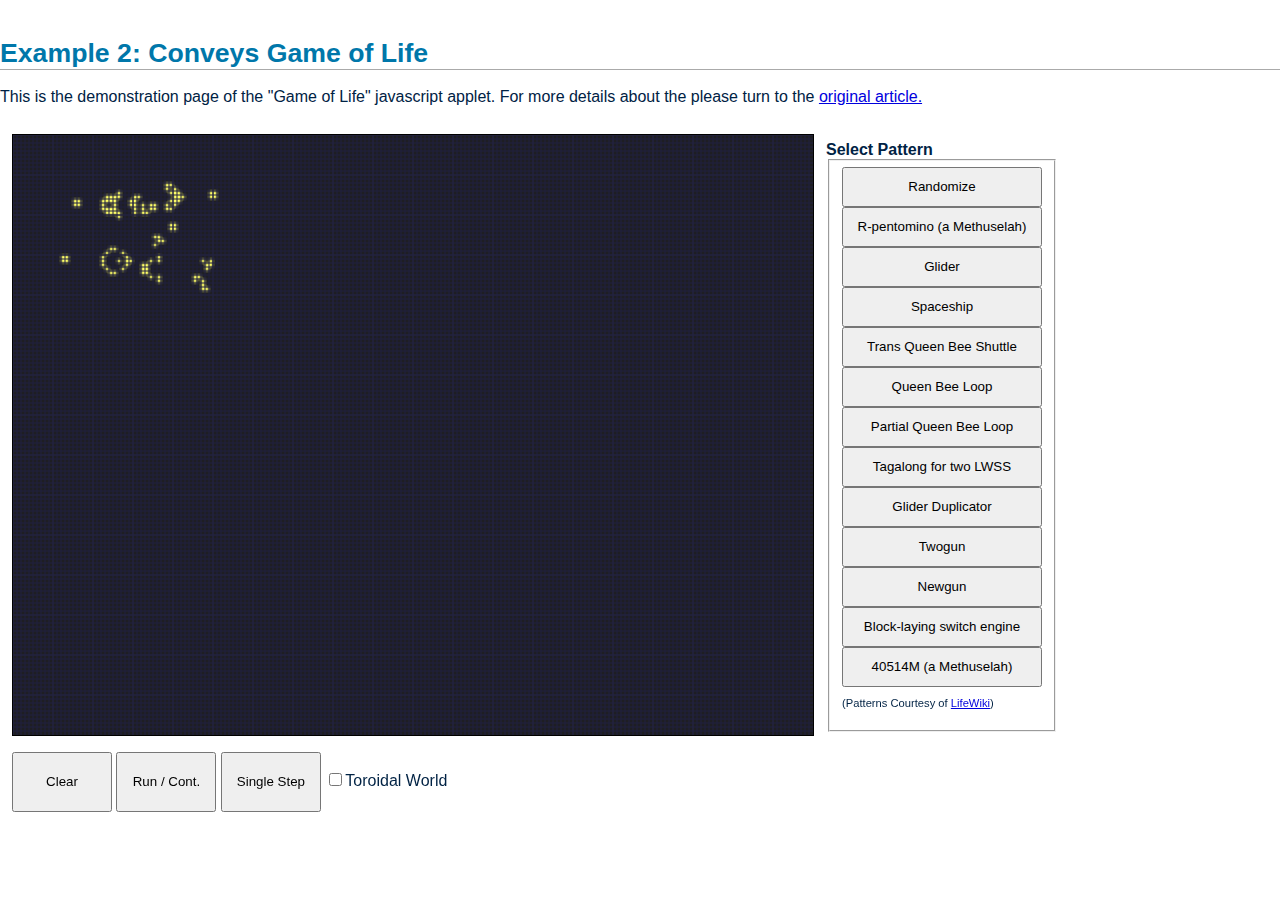
==== game_of_life.html @ 3c7661e5 "complete page update" ====
<!DOCTYPE html>
<html>
<head>
  <meta charset="utf-8"/>
  <script type="text/javascript" src="./javascript_samples/game_of_life/game_of_life.js"></script>
  <link rel="stylesheet" type="text/css" href="./styles/index.css"/>
  <link rel="stylesheet" type="text/css" href="./styles/article.css"/>
  <style type="text/css">
      canvas { border: 1px solid black; }
  </style>
</head>
<body class="article">
  <h1 class="article_caption">Example 2: Conveys Game of Life</h1>
  <p>
  This is the demonstration page of the "Game of Life" javascript applet. For more details about 
  the please turn to the <a href="http://articles.beltoforion.de/article.php?a=game_of_life" target="_blank">original article.</a>
  </p>

  <table  class="noborder">
   <tr>
     <td  class="noborder"><canvas id="cvMain" width="800" height="600"/></td>
     <td class="noborder">
       <b>Select Pattern</b><br/>
       <fieldset>
         <input type="button"   value="Randomize"                  onclick="cmd='random';" style="width:200px;height:40px;"/><br/>
         <input type="button"   value="R-pentomino (a Methuselah)" onclick="cmd='pat1';"   style="width:200px;height:40px;"/><br/>
         <input type="button"   value="Glider"                     onclick="cmd='pat2';"   style="width:200px;height:40px;"/><br/>
         <input type="button"   value="Spaceship"                  onclick="cmd='pat3';"   style="width:200px;height:40px;"/><br/>
         <input type="button"   value="Trans Queen Bee Shuttle"    onclick="cmd='pat4';"   style="width:200px;height:40px;"/><br/>
         <input type="button"   value="Queen Bee Loop"             onclick="cmd='pat5';"   style="width:200px;height:40px;"/><br/>
         <input type="button"   value="Partial Queen Bee Loop"     onclick="cmd='pat6';"   style="width:200px;height:40px;"/><br/>
         <input type="button"   value="Tagalong for two LWSS"      onclick="cmd='pat7';"   style="width:200px;height:40px;"/><br/>
         <input type="button"   value="Glider Duplicator"          onclick="cmd='pat8';"   style="width:200px;height:40px;"/><br/>
         <input type="button"   value="Twogun"                     onclick="cmd='pat9';"   style="width:200px;height:40px;"/><br/>
         <input type="button"   value="Newgun"                     onclick="cmd='pat10';"  style="width:200px;height:40px;"/><br/>
         <input type="button"   value="Block-laying switch engine" onclick="cmd='pat11';"  style="width:200px;height:40px;"/><br/>
         <input type="button"   value="40514M (a Methuselah)"      onclick="cmd='pat12';"  style="width:200px;height:40px;"/>
         <p class="annotation" style="margin-top:10px; font-size:70%;">
         (Patterns Courtesy of <a href="http://www.conwaylife.com/wiki/Main_Page">LifeWiki</a>)
         </p>
       </fieldset>
     </td>
   </tr>

   <tr>
     <td class="noborder">
        <input type="button"   value="Clear"        onclick="cmd='clear';"  style="width:100px; height:60px;"/>
        <input type="button"   value="Run / Cont."  onclick="cmd='run';"    style="width:100px; height:60px;"/>
        <input type="button"   value="Single Step"  onclick="cmd='single';" style="width:100px; height:60px;"/>
        <label style="width:100px; height:60px;"><input id="cbToroidal" type="checkbox" checked="true" onclick="cmd='update';"/>Toroidal World</label>
     </td>
   </tr>
</table>
  <script>
  game_of_life( { cvid        : 'cvMain',
                  is_running  : true,
                  is_torodial : true,
                  delay       : 20,  
                  cells_x     : 200,
                  cells_y     : 200 * 0.75 }, 
                 null );
  </script>
</body>
</html>
---- styles/index.css ----
/*
 *  Links
 */

a.article_link_box {
   position:relative;
   text-decoration: none;
   display:table-cell;
   vertical-align:middle;
   margin:5px;
   float:left;
   width:480px;
   height:90px;
   background: #093059;
   border-radius: 15px;
   padding:10px; /* 10px 10px 10px;*/
   border: 2px solid #ff9600; 
}

a.article_link_box:hover {
   text-decoration: none;
   background: #497099;
   border: 2px solid #ff9600; 
}


/*
 *  Divs
 */

div#main_sidebar {
  position:absolute;
  top:0px; 
  left:0px;
  width:320px;
  bottom:0px;
  background-color:#000;
}

div#main_hubsection {
  position:absolute;
  margin-left:0px;
  top:0px;
  bottom: 0px;
  left:321px;
  right: 0px;
  padding-right:20px;
  padding-left:20px;
  background-color:#fff;
}

div.main_link_caption {
  margin-top:10px;
  font-size:120%;
  text-decoration:none;
  font-weight:bold;
  color: #fff;
}

div.article_tags {
  position:absolute;
/*  border: 2px solid #ff9600; 
  width:100%;*/
  right:10px;
  top:10px;
  color: #eeeeff;
  text-align:right;
  font-weight:bold;
  font-size:70%;
}

div.article_box
{
}


/*
 *
 */

p.article_description {
  margin:0px;
  color: #ffffff;
  font-size:90%;
}
---- styles/article.css ----
a.huge_linkbox {
   text-decoration: none;
   display:table-cell;
   vertical-align:middle;
   margin:5px;
   margin-bottom:40px;
   float:left;
   width:680px;
   height:90px;
   background: #093059;
   border-radius: 15px;
   padding:10px;
   border: 2px solid #ff9600; 
}

a.huge_linkbox:hover {
   text-decoration: none;
   background: #497099;
   border: 2px solid #ff9600; 
}

div.huge_linkbox_caption {
  margin-top:10px;
  font-size:200%;
  text-decoration:none;
  font-weight:bold;
  color: #fff;
}

p.huge_linkbox_subtitle {
  margin:0px;
  color: #ffffff;
}

/* 

Stylesheets der Artikelwebseiten 

*/

body.article { 
  height:100%; 
  margin:0px; 
  overflow: hidden;
  font-family:Helvetica,Arial,sans-serif;
  color: #024;
}

div.dbg_show_border {
  border: 1px solid #ff0000;
}

/*
 * Titelzeile
 */

div#article_title_bar {
  margin:0px;
  height:80px;
  width:100%; 
  font-family:Arial, Helvetica, sans-serif;
  font-size: 35px;
  color: #004466;
  background: #eeeeff;
  background-repeat: no-repeat;
/*  background-image: linear-gradient(to bottom, #3498db, #2980b9); */
  background-image: linear-gradient(to bottom, #1478bb, #096089);
/*  border-bottom: 4px solid #47538f;*/
  border-bottom: 4px solid #ff9600;


}

/* Die Box, welche Titel und Subtitel umgibt */
div#article_title_box {
  padding-left:10px;
  height:80px;
  display: table-cell;
  vertical-align: middle;
}

div#article_home_button {
  float:left;
  padding:10px;
}

/* Der Haupttitel */
div#article_title {
  font-size:26pt;
  color: #fff;
}

/* Der Untertitel */
div#article_sub_title {
  font-size:12pt;
  color: #fff;
}

/*
 *
 */

a:link    { color:#0000DD; }
a:visited { color:#000090; }
a:hover   { color:#00aa00; text-decoration: underline;}
a:active  { color:#EE0000; }
a:focus   { color:#BBBBBB; }

/*
 * Artikel Navigationsleiste
 */

div#article_navbar {
  position:absolute;
  top:4px; 
  left:0px;
  width:320px;
  bottom:0px;
  background-color:#FFF;
}

div#article_navbar_fixed {
  position:absolute;
  top:84px; 
  left:0px;
  width:320px;
  bottom:0px;
  background-color:#FFF;
}

div#article_main_with_fixed_sidebar {
  position:absolute;
  margin-top:4px;
  padding-left:5px;
  padding-right:20px;
  top: 80px;
  bottom:0px;
  left:325px;
  right:0px;
  overflow:auto;
  text-align: justify
}

div#article_client_area {
  position:absolute;
  margin-top:4px;
  top: 80px;
  bottom:0px;
  left:0px;
  right:0px;
  overflow:auto;
}


div#article_main {
  position:absolute;
  top: 4px;
  left:325px;
  right: 0px;
  padding-right:20px;
  text-align: justify
}


ul.sidebar_toc { 
  text-align:left;
  list-style-type:none;
  padding-left:15px; 
  margin-top:5px;
  margin-bottom:5px;
}

ul.inpage_toc {
  text-align:left;
  list-style-type:none;
  padding-left:15px; 
  margin-top:5px;
  margin-bottom:5px;
}

h1.article_caption {
  font-size: 20pt;
  border-bottom: 1px solid #AAA;
  color: #07a;
  padding-top:20px;
}

h2.article_caption {
  font-size: 16pt;
  border-bottom: 1px solid #AAA;
  color: #29c;
}

h3.article_caption {
  text-decoration:underline;
  font-size: 14pt;
  color: #3ad;
}

/* The sction header text in a sidebar. */
h1.navbar_section_title {
  text-align:left; 
  padding-left:50px; 
  padding-bottom:5px;
  margin:5px;
  line-height:30px;
  font-size:15pt; 
  color: #ffffff;
}

div.navbar_section_title {
  color: #222;
  width:300px;
  border-right: 2px solid #47538f;
  border-top: 2px solid #47538f;
  border-radius: 0px 15px 0px 0px ;
  margin-top:10px;
  margin-bottom:-5px;
  background-color:#fff;
  background-image: linear-gradient(to bottom, #3498db, #2980b9);
  box-shadow: 8px 8px 4px #888888; 
}

div.navbar_section {
  width:300px;
  border-right: 2px solid #47538f;
  border-bottom: 2px solid #47538f;
  border-right: 2px solid #47538f;
  border-radius: 0px 0px 15px 0px ;
  background-color:#e0e0ff;
  text-align: left;
  line-height: 1.3em;
  background-image: linear-gradient(to bottom, #e0e0ff, #efefff);
  background-repeat: no-repeat;
  background-position: bottom right;
  box-shadow: 8px 8px 4px #888888; 
  margin:0px;
}

/*
div.navbar_sharing_section {
  width:300px;
  border-radius: 0px 0px 15px 0px ;
  background-repeat: no-repeat;
  background-position: bottom right;
  margin: -5px 0px 0px 0px;
}
*/
a.navbar_link {
  font-size: 12pt; 
  text-decoration:none;
}

/*
 * Footer
 */

div#idFooter  {  
  border-bottom: 4px solid #47538f;
  border-top: 1px solid #47538f;
  background-color:#EEEEEE;
  height:60px;
}

div.footer_item {
  padding-left:10px; 
  float:left;
  margin-bottom:10px;
  margin-top:10px;
  display: inline-block;
  vertical-align: middle;
  height:70px;
}

div.title_nav_bar {
  font-size: 18px;
  position: absolute;
  top:10px;
  right:50px;
}

div.title_nav_button {
  padding-left:10px; 
  float:left;
  margin-bottom:5px;
  margin-top:5px;
}

div.footer_nav_button {
  padding-left:10px; 
  float:left;
  margin-bottom:5px;
  margin-top:5px;
}

div.footer_nav_bar {
  position: absolute;
  right:50px;
}

.clear {
  clear: both;
}

img#home_image {
  display: block;
  margin: 0 auto; 
  padding-top:5px;
}

a.btn_home {
  /*background-image: linear-gradient(to bottom, #00694f, #42ab9a);*/
  border-radius: 6px;
  color: #fff;
  font-family: Arial;
  width:60px;
  height:60px;
  font-size: 12px;
  text-decoration: none;
  display: table-cell; 
  border: solid #ff9600 1px;
}

a.btn_home:hover {
/*  background: #29c285; 
  background-image: linear-gradient(to bottom, #29c285, #24a670);*/
  text-decoration: none;
  border: solid #ffffff 1px;
  border-radius: 6px;
}


a.btn_nav {
  background: #00694f;
  background-image: linear-gradient(to bottom, #00694f, #42ab9a);
  border-radius: 6px;
  color: #fff;
  font-family: Arial;
  font-size: 22px;
  padding: 10px 20px 10px 20px;
  text-decoration: none;
  display: table-cell; 
  border: solid #ff9600 1px;
}

a.btn_nav:hover {
  background: #29c285;
  background-image: linear-gradient(to bottom, #29c285, #24a670);
  text-decoration: none;
  border: solid #ff9600 1px;
}

a.btn_nav_inactive {
  background-color:#c5c5c5;
  border-radius: 6px;
  color: #ffffff;
  display: table-cell; /*inline-block;*/
  font-family: Arial;
  font-size: 22px;
  padding: 10px 20px 10px 20px;
  text-decoration: none;
  vertical-align: middle;
  border: dotted #ff9600 1px;
}

a.btn_nav_inactive:hover {
  background-color:#c5c5c5;
  border-radius: 6px;
  color: #ffffff;
  display: table-cell; /*inline-block;*/
  font-family: Arial;
  font-size: 22px;
  padding: 10px 20px 10px 20px;
  text-decoration: none;
  vertical-align: middle;
  border: dotted #ff9600 1px;
}

a.btn_footer_nav {
  background-color:#00a500;
  color: #ffffff;
  border-radius: 18px 18px 18px 18px;
  width:80px;
  height:60px;
  text-align: center;
  display: table-cell; /*inline-block;*/
  vertical-align: middle;
  text-decoration: none;
}

a.btn_footer_nav:hover {
  background-color:#77d577;
}

a.btn_footer_inactive {
  background-color:#c5c5c5;
  color: #ffffff;
  border-radius: 18px 18px 18px 18px;
  width:80px;
  height:60px;
  text-align: center;
  display: table-cell; /*inline-block;*/
  vertical-align: middle;
  text-decoration: none;
}

/* 
 * Syntax highlighting 
 */

.code_cmt             { color: #008000; font-style: italic; } /* comment lines */
.code_kw              { color: Blue; }                        /* keyword */
.code_kw_lib          { color: #117799; }
.code_pp              { color: Navy; }                        /* Preprocessor directives */
.code_str             { color: #FF0AFF;}                      /* literal strings */
.code_digit           { color: Navy; }                        /* digits */
.code_fail            { color: #ee0000; }
.code_SummaryComment  { color: #808080; }
.code_literal         { color: Navy; }
.code_pagedirective   { background-color:yellow; }
.code_attribute       { color: red;	 }
.code_tag             { color: #800000; }
.code_leadattribute   { color: #800000; }

/*
 * Allgemeines 
 */ 
       
div.inpage_toc {
  border-radius: 5px;
  background-repeat: no-repeat;
  border: 1pt solid black;
  padding: 10px 10px 10px 10px;
  margin:10px 10px 10px 10px;
  width:300px;
  background-color:#eeeeee; 
  float:left;
}

iframe.article_embedded_webpage {
  position:relative;
  width:900px;
  height:700px;
}

div.box_caption {
  font-family:Arial, Helvetica, sans-serif;
  font-size:80%;
/*  border: 1px solid #cfcfcf; */
  margin-bottom:5px;
}

div.product_box {
  border: 1px solid #cfcfcf; 
  padding:0px 10px 10px 10px;
  width:auto;
  border-radius: 10px;
  background-color:#f5f5ff; 
}

div.article_image {
  background-color: #efefef;
  border-radius: 10px;
  border: 1px solid #aaa; 
  padding:10px;
}

/* Für Gleichungen in den Artikeln */
div.article_eqn
{ 
  border: 1px solid #cfcfcf; 
  margin-top: 20px;
  margin-bottom: 20px;  
  background-color:#ffffff; 
  padding-left:1em;  
  border: 1pt solid black;
  padding: 10pt;
  width: 90%; 
  font-size: 120%;  
  padding:10px;
  border-radius: 10px;
}

div.article_eqn_short
{ 
  border: 2px solid #FFA500; 
  margin: 20px;
  color: #ffffff;
  background-color:#112255; 
  padding: 10pt;
  width: 600px; 
  font-size: 100%;  
  padding:10px;
  border-radius: 10px;
}


pre.article_code
{
  background-color:#ffffed; 
  color: #018;
  padding-left:1em;  
  border: 1pt solid black;
  font: 12pt "Courier New", Courier, mono;
  padding: 10pt;
  width: 90%;
  border-radius: 10px;
}

div.ad_label_article_footer {
  color:black;
  font-size:60%; 
  text-align:left; 
  margin-right:10px;
}

p.external {
  font-size: 60%;
  padding:0px;
  margin:0px;
}

.annotation {
  font-size: 80%;
}

.article_text {
  text-align: justify
}

div.centered {
  width:400px; 
  display: block; 
  margin-left: auto; 
  margin-right: auto;
}

div.article_info_box {
  background-image:url("images/info_50.png");
  background-position: left center;
  border-radius: 10px;
  font-style: italic; 
  background-repeat: no-repeat;
  border: 1pt solid black;
  padding: 10px 10px 10px 100px;
  background-color:#eeeeff; 
}

div.gallery_item {
  float:left; 
  margin:10px;
 padding:10px;
  height:620px; 
  box-sizing: border-box;
  border:1px solid;
  background-color:#eeeeff; 
}

div.gallery_item_long {
  float:left; 
  margin:10px;
  padding:10px;
  height:700px; 
  box-sizing: border-box;
  border:1px solid;
  background-color:#eeeeff; 
}

img.gallery_image {
  display: block;
  max-width:480px;
  max-height:400px;
  width: auto;
  height: auto;
  margin-left: auto; 
  margin-right: auto;
}

.icon_info { 
  background-image:url("images/info.png");
  background-repeat: no-repeat;
  background-position:10px 0px; 
}

.icon_build { 
  background-image:url("images/build.png");
  background-repeat: no-repeat;
  background-position:10px 0px; 
}


.icon_list { 
  background-image:url("images/list.png");
  background-repeat: no-repeat;
  background-position:10px 0px; 
}

.icon_question { 
  background-image:url("images/question.png");
  background-repeat: no-repeat;
  background-position:10px 0px; 
}

.icon_blocks { 
  background-image:url("images/blocks.png");
  background-repeat: no-repeat;
  background-position:10px 0px; 
}

.icon_download { 
  background-image:url("images/download.png");
  background-repeat: no-repeat;
  background-position:10px 0px; 
}

.icon_run { 
  background-image:url("images/run.png");
  background-repeat: no-repeat;
  background-position:10px 0px; 
}

/*
 * CSS Hacks for preloading images
 */

.preload_images {
  width:   0px;
  height:  0px;
  display: none;
}

/*
 * Tabellen
 */ 

table, th, td {
  border: 1px solid black;
  padding:5px;
}

td,th.centered {
  text-align:center; 
  vertical-align:middle;
}

td,th.textfield {
  text-align:justify; 
  vertical-align:middle;
}

.small {
  font-size: 80%;
}

.noborder {
  border: none;
}

col.two_col {
  width:500px;
}
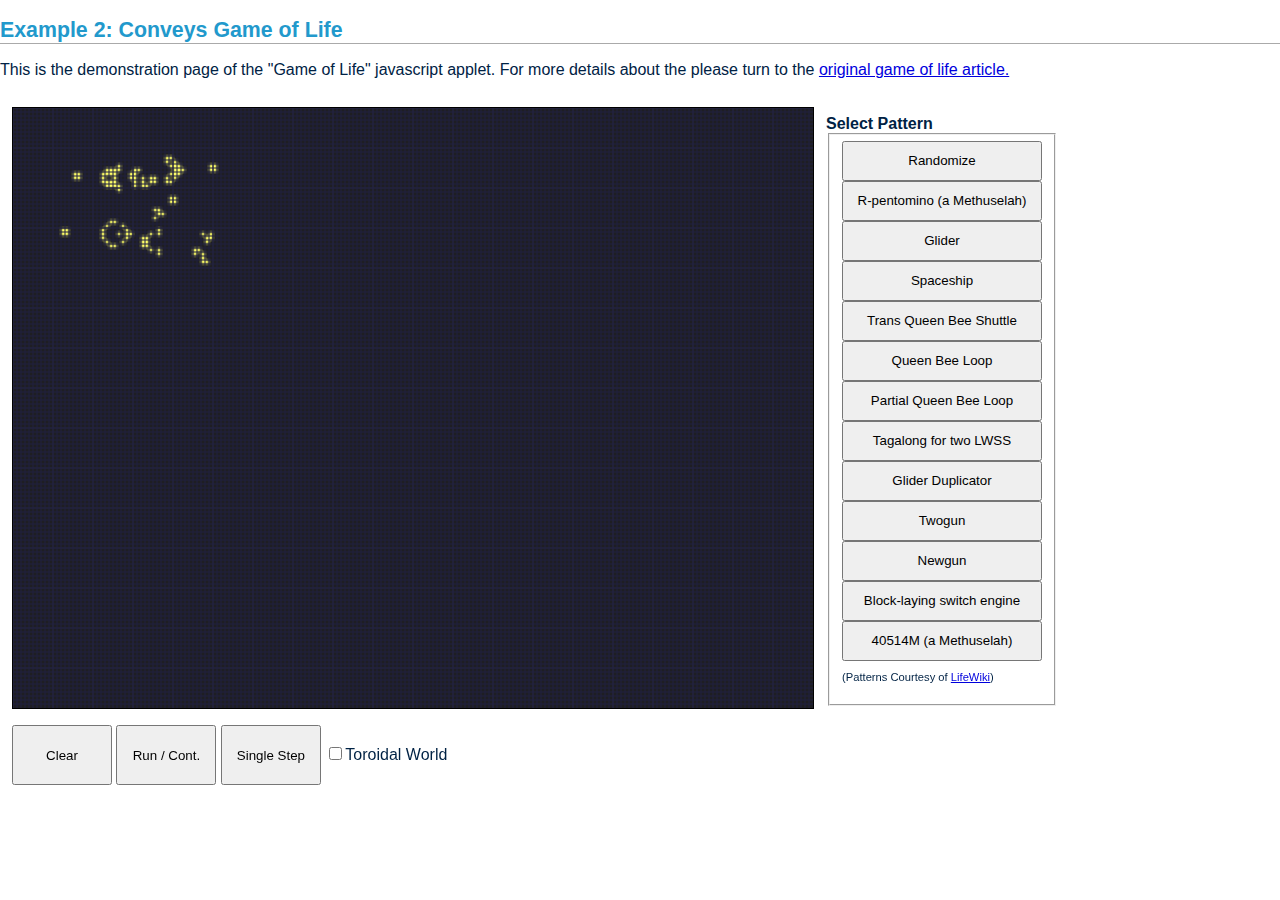
==== commit 1cfc3cdf: "page text update" ====
--- a/game_of_life.html
+++ b/game_of_life.html
@@ -10,10 +10,10 @@
   </style>
 </head>
 <body class="article">
-  <h1 class="article_caption">Example 2: Conveys Game of Life</h1>
+  <h2 class="article_caption">Example 2: Conveys Game of Life</h2>
   <p>
   This is the demonstration page of the "Game of Life" javascript applet. For more details about 
-  the please turn to the <a href="http://articles.beltoforion.de/article.php?a=game_of_life" target="_blank">original article.</a>
+  the please turn to the <a href="http://articles.beltoforion.de/article.php?a=game_of_life" target="_blank">original game of life article.</a>
   </p>
 
   <table  class="noborder">
